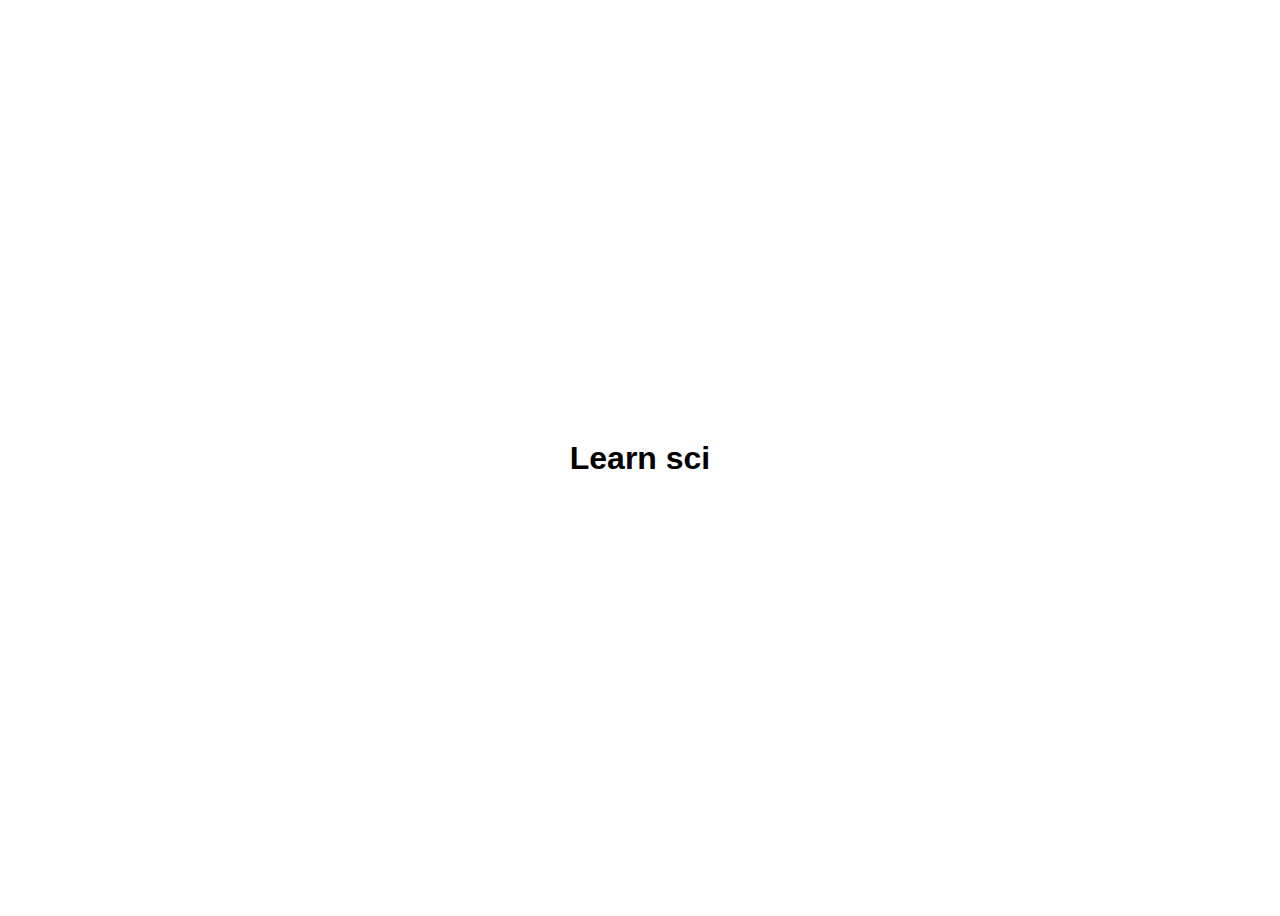
==== index.html @ 25dbf670 "Update index.html" ====
<!DOCTYPE html>
<html lang="en" >
<head>
<script src="../particles.js"></script>
<script src="../app.js"></script>
  <meta charset="UTF-8">
  <title>Learn Sci</title>
  <link rel="stylesheet" href="./style.css">

</head>
<h1>Learn sci</h1>
  

</body>
</html>
---- style.css ----
body {
  min-height: 100vh;
  display: grid;
  place-items: center;
  font-family: "Inter", "DM Sans", Arial, sans-serif;
  
.content {
  text-align: center;
}

#particles-js {
    width: 100%;
    height: 100%;
    background-position: 50% 50%;
    position: fixed;
    top: 0px;
    z-index: -1;
}
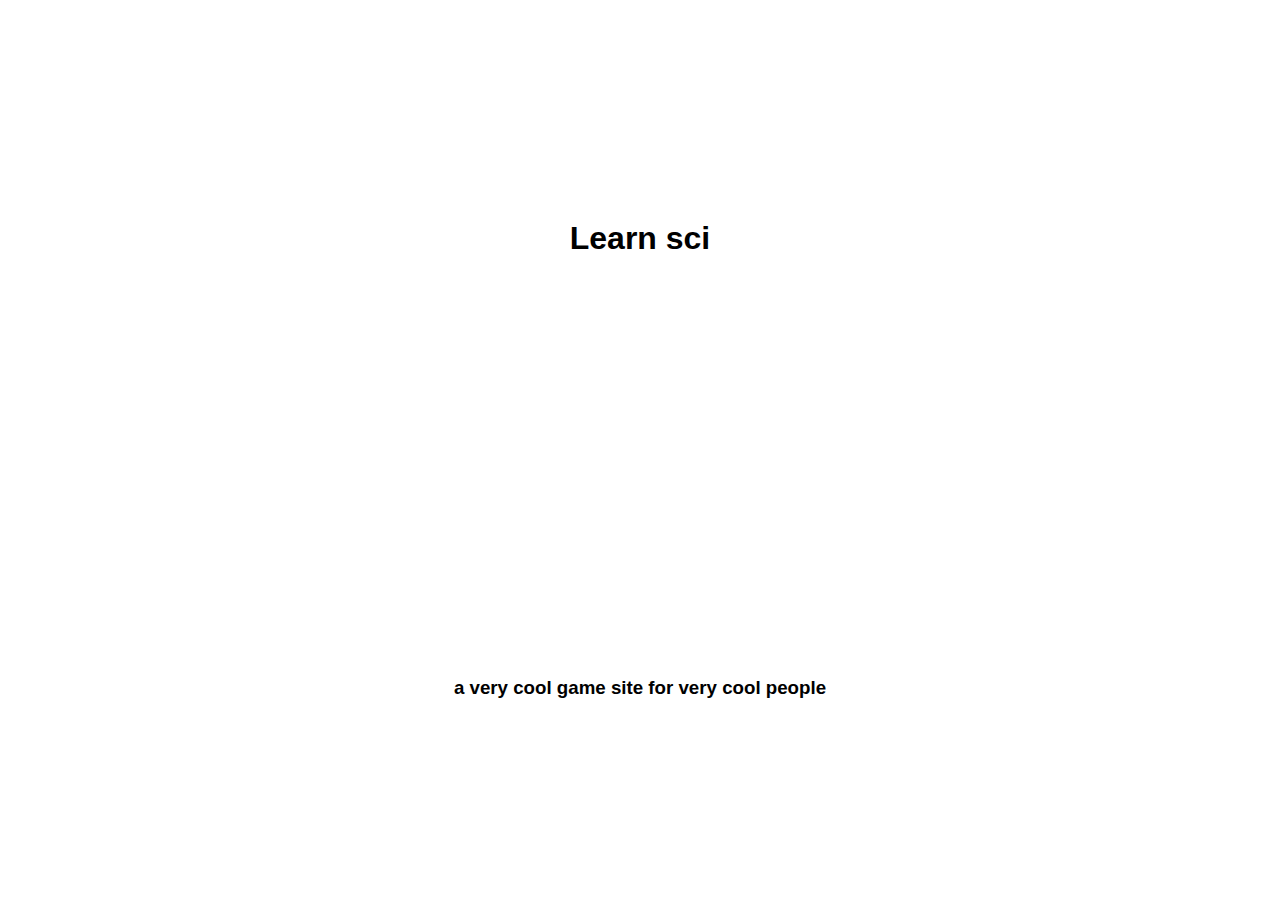
==== commit 018dc56a: "Update index.html" ====
--- a/index.html
+++ b/index.html
@@ -1,15 +1,15 @@
 <!DOCTYPE html>
 <html lang="en" >
 <head>
-<script src="../particles.js"></script>
-<script src="../app.js"></script>
+<script src="../demo/particles.js"></script>
+<script src="../demo/js/app.js"></script>
   <meta charset="UTF-8">
   <title>Learn Sci</title>
   <link rel="stylesheet" href="./style.css">
 
 </head>
 <h1>Learn sci</h1>
-  
+<h3>a very cool game site for very cool people</h3>
 
 </body>
 </html>
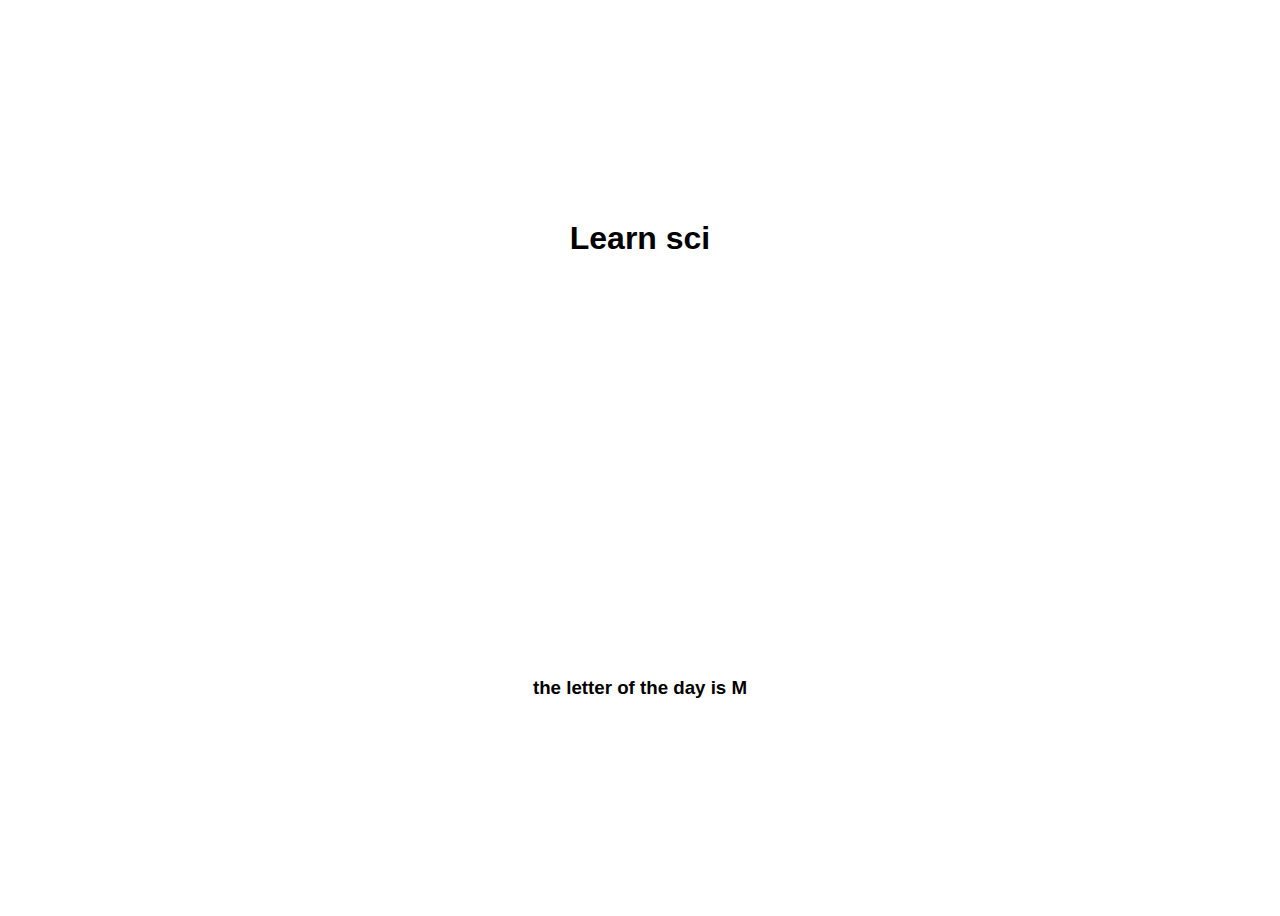
==== commit 955fecec: "Update index.html" ====
--- a/index.html
+++ b/index.html
@@ -8,8 +8,12 @@
   <link rel="stylesheet" href="./style.css">
 
 </head>
+<script src="../demo/particles.js"></script>
+<script src="../demo/js/app.js"></script>
+<meta charset="UTF-8">
+<title>Learn Sci</title>
 <h1>Learn sci</h1>
-<h3>a very cool game site for very cool people</h3>
+<h3>the letter of the day is M</h3>
 
 </body>
 </html>
